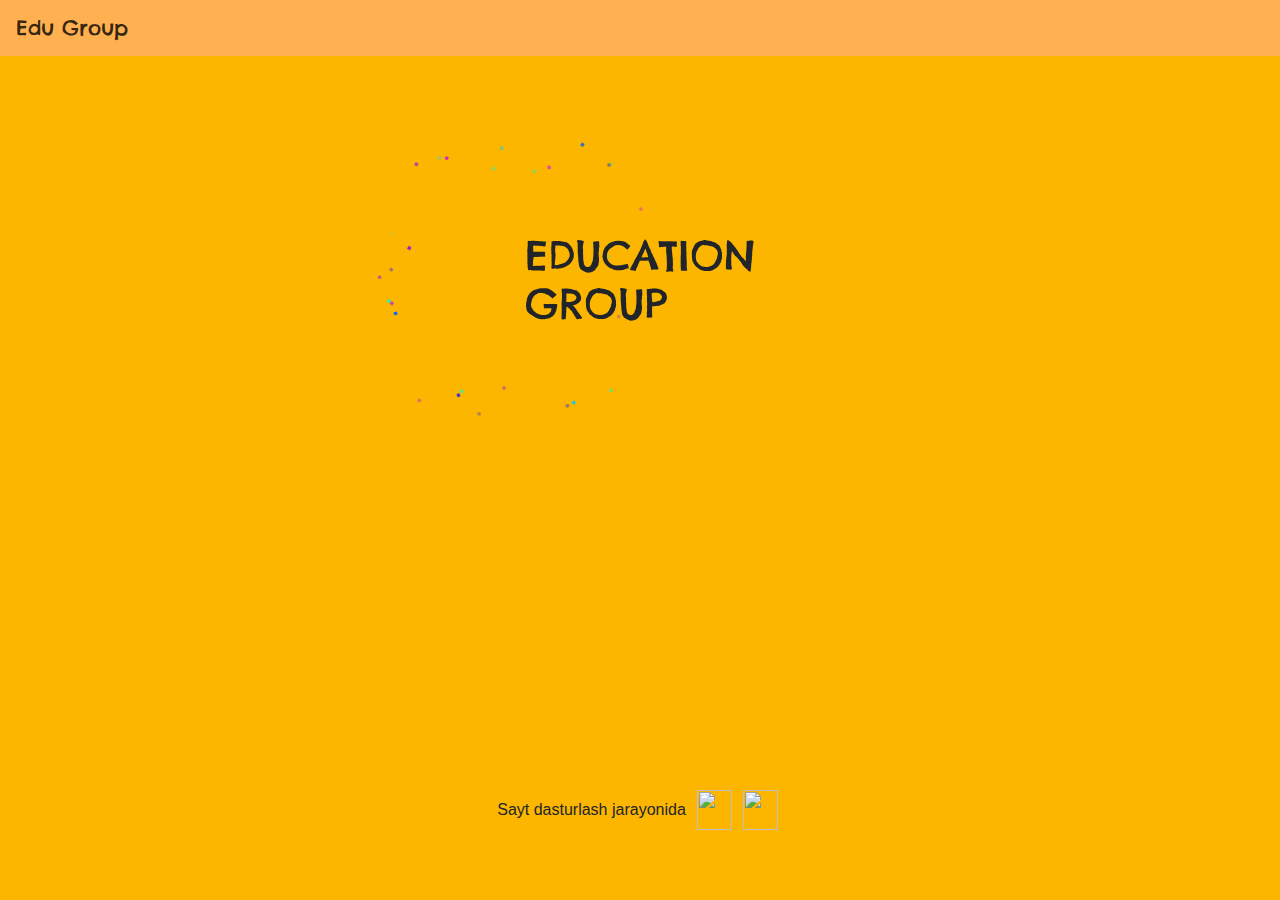
==== index.html @ 7aed4be2 "Update index.html" ====
<!DOCTYPE html>
<html lang="ru">
<head>
    <!-- Кодировка веб-страницы -->
    <meta charset="utf-8">
    <link rel="stylesheet" type="text/css" href="css/style.css">
    <!-- Настройка viewport -->
    <meta name="viewport" content="width=device-width, initial-scale=1, shrink-to-fit=no">
    <link rel="stylesheet" href="https://maxcdn.bootstrapcdn.com/bootstrap/4.0.0/css/bootstrap.min.css" integrity="sha384-Gn5384xqQ1aoWXA+058RXPxPg6fy4IWvTNh0E263XmFcJlSAwiGgFAW/dAiS6JXm" crossorigin="anonymous">
    <script src="https://maxcdn.bootstrapcdn.com/bootstrap/4.0.0/js/bootstrap.min.js" integrity="sha384-JZR6Spejh4U02d8jOt6vLEHfe/JQGiRRSQQxSfFWpi1MquVdAyjUar5+76PVCmYl" crossorigin="anonymous"></script>
    
</head>
<body>

    <nav class="navbar navbar-custom">
        <a class="navbar-brand" href="#">Edu Group</a>    
        <div class="collapse navbar-collapse" id="navbarSupportedContent">
          <ul class="navbar-nav mr-auto">
            <li class="nav-item active">
              <a class="nav-link" href="#">Home <span class="sr-only">(current)</span></a>
            </li>
            <li class="nav-item">
              <a class="nav-link" href="#">Link</a>
            </li>            
          </ul>
        </div>
	  </nav>
      <div>
		<canvas id="myCanvas"></canvas>
        <h1 id="button">Education Group</h1>
      </div>
        <ul class="hr">
            <li>Sayt dasturlash jarayonida</li>  
        <li><a href="https://t.me/iminjanov1"><img src="svg/telegram.svg" width="35" 
            height="40"></a></li>
        <li><a href="https://www.instagram.com"><img src="svg/instagram.svg" width="35" 
            height="40"></a></li> 
              
        </ul>
      
    
    <script src="https://ajax.googleapis.com/ajax/libs/jquery/3.3.1/jquery.min.js"></script>
    <script src="https://maxcdn.bootstrapcdn.com/bootstrap/3.3.7/js/bootstrap.min.js"
    integrity="sha384-Tc5IQib027qvyjSMfHjOMaLkfuWVxZxUPnCJA7l2mCWNIpG9mGCD8wGNIcPD7Txa"
    crossorigin="anonymous"></script>
    <script>
window.requestAnimFrame = (function () {
		return  window.requestAnimationFrame ||
			window.webkitRequestAnimationFrame ||
			window.mozRequestAnimationFrame ||
			window.oRequestAnimationFrame ||
			window.msRequestAnimationFrame ||
			function (callback) {
				window.setTimeout(callback, 1000 / 60);
			};
	})();

	Math.randMinMax = function(min, max, round) {
		var val = min + (Math.random() * (max - min));
		
		if( round ) val = Math.round( val );
		
		return val;
	};
	Math.TO_RAD = Math.PI/180;
	Math.getAngle = function( x1, y1, x2, y2 ) {
		
		var	dx = x1 - x2,
			dy = y1 - y2;
		
		return Math.atan2(dy,dx);
	};
	Math.getDistance = function( x1, y1, x2, y2 ) {
		
		var 	xs = x2 - x1,
			ys = y2 - y1;		
		
		xs *= xs;
		ys *= ys;
		 
		return Math.sqrt( xs + ys );
	};

	var 	FX = {};

	(function() {
		
		var	canvas = document.getElementById('myCanvas'),
			ctx = canvas.getContext('2d'),
			lastUpdate = new Date(),
			mouseUpdate = new Date(),
			lastMouse = [],
			width, height;

		FX.particles = [];

		setFullscreen();
		document.getElementById('button').addEventListener('mousedown', buttonEffect);

		function buttonEffect() {

			var button = document.getElementById('button'),
				height = button.offsetHeight,
				left = button.offsetLeft,
				top = button.offsetTop,
				width = button.offsetWidth,
				x, y, degree;

			for(var i=0;i<40;i=i+1) {

				if( Math.random() < 0.5 ) {

					y = Math.randMinMax(top, top+height);

					if( Math.random() < 0.5 ) {
						x = left;
						degree = Math.randMinMax(-45,45);
					} else {
						x = left + width;
						degree = Math.randMinMax(135,225);
					}
          
				} else {

					x = Math.randMinMax(left, left+width);

					if( Math.random() < 0.5 ) {
						y = top;
						degree = Math.randMinMax(45,135);
					} else {
						y = top + height;
						degree = Math.randMinMax(-135, -45);
					}
					
				}
				createParticle({
					x: x,
					y: y,
					degree: degree,
					speed: Math.randMinMax(100, 150),
					vs: Math.randMinMax(-4,-1)
				});
			}
		}
		window.setTimeout(buttonEffect, 100); 

		loop();

		window.addEventListener('resize', setFullscreen );

		function createParticle( args ) {

			var options = {
				x: width/2,
				y: height/2,
				color: 'hsla('+ Math.randMinMax(160, 290) +', 100%, 50%, '+(Math.random().toFixed(2))+')',
				degree: Math.randMinMax(0, 360),
				speed: Math.randMinMax(300, 350),
				vd: Math.randMinMax(-90,90),
				vs: Math.randMinMax(-8,-5)
			};

			for (key in args) {
			  options[key] = args[key];
			}

			FX.particles.push( options );
		}

		function loop() {

			var 	thisUpdate = new Date(),
				delta = (lastUpdate - thisUpdate) / 1000,
				amount = FX.particles.length,
				size = 2,
				i = 0,
				p;

			ctx.fillStyle = 'rgba(252, 182, 0)';
			ctx.fillRect(0,0,width,height);

			ctx.globalCompositeStyle = 'lighter';

			for(;i<amount;i=i+1) {

				p = FX.particles[ i ];

				p.degree += (p.vd * delta);
				p.speed += (p.vs);// * delta);
				if( p.speed < 0 ) continue;

				p.x += Math.cos(p.degree * Math.TO_RAD) * (p.speed * delta);
				p.y += Math.sin(p.degree * Math.TO_RAD) * (p.speed * delta);

				ctx.save();
			
				ctx.translate( p.x, p.y );
				ctx.rotate( p.degree * Math.TO_RAD );

				ctx.fillStyle = p.color;
				ctx.fillRect( -size, -size, size*2, size*2 );

				ctx.restore();
			}

			lastUpdate = thisUpdate;

			requestAnimFrame( loop );
		}

		function setFullscreen() {
			width = canvas.width = window.innerWidth;
			height = canvas.height = window.innerHeight;
		};
	})();
    </script>
</body>
</html>
---- css/style.css ----
@import url('https://fonts.googleapis.com/css2?family=Chelsea+Market&display=swap');

   /* h1 {
    font-family: 'Chelsea Market' !important; 
    height: 10em;
    display: flex;
    align-items: center !important;
    justify-content: center !important;
   } */

   h3{
    display: flex;
    align-items: center;
    justify-content: center;
   }
   span{
       color: rgb(248, 29, 29);
   }

body {
    background : #fcb600 !important;
}

ul.hr {
    margin: 0; /* Обнуляем значение отступов */
    padding: 4px; /* Значение полей */
    display: flex;
    align-items: center;
    justify-content: center;
   }
   ul.hr li {
    display: inline; /* Отображать как строчный элемент */
    margin-right: 5px; /* Отступ слева */
    padding: 3px; /* Поля вокруг текста */
   }

.navbar-custom {
    background-color: #ffb151;
}
/* change the brand and text color */
.navbar-custom .navbar-brand,
.navbar-custom .navbar-text {
    color: rgba(0, 0, 0, 0.8);
    font-family: 'Chelsea Market' !important; 

}
#button {
    font-family: 'Chelsea Market' !important; 
    height: 5em;
    display: flex;
    align-items: center !important;
    justify-content: center !important;
    position: absolute;
    text-transform: uppercase;
    left: 50%;
    width: 200px;
    margin-left: -100px;
    top: 20%;
    cursor: pointer;
    outline: 0 !important;

    animation: pulse 1s infinite alternate;
    transition: background 0.4s, border 0.2s, margin 0.2s;
}
#button:hover {

    animation: none;
}
#button:active {
    border-bottom-width: 0;
    margin-top: 5px;
}
@keyframes pulse {
    0% {
        margin-top: 0px;
    }
    100% {
        margin-top: 5px; 
    } 
}
#myCanvas{
        width: 80%;
}
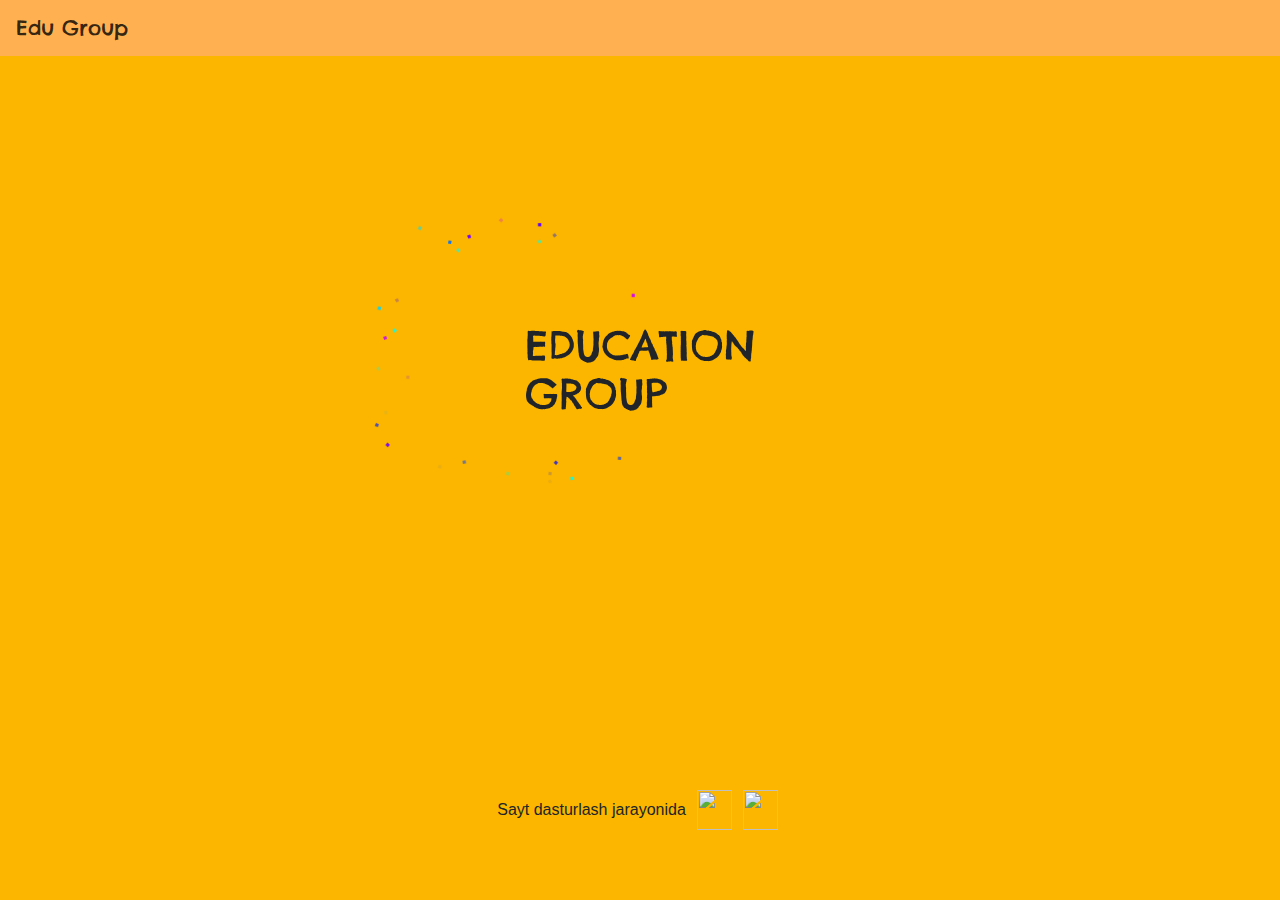
==== commit a9a877a5: "Update index.html" ====
--- a/index.html
+++ b/index.html
@@ -3,6 +3,9 @@
 <head>
     <!-- Кодировка веб-страницы -->
     <meta charset="utf-8">
+    <title>Education Group</title>
+    <meta name = "description" content="Education Group"/>
+    <meta property="twitter:title" content="&laquo;Education Group&raquo;"/>
     <link rel="stylesheet" type="text/css" href="css/style.css">
     <!-- Настройка viewport -->
     <meta name="viewport" content="width=device-width, initial-scale=1, shrink-to-fit=no">
--- a/css/style.css
+++ b/css/style.css
@@ -1,83 +1,83 @@
-@import url('https://fonts.googleapis.com/css2?family=Chelsea+Market&display=swap');
+    @import url('https://fonts.googleapis.com/css2?family=Chelsea+Market&display=swap');
 
-   /* h1 {
-    font-family: 'Chelsea Market' !important; 
-    height: 10em;
-    display: flex;
-    align-items: center !important;
-    justify-content: center !important;
-   } */
+    /* h1 {
+        font-family: 'Chelsea Market' !important; 
+        height: 10em;
+        display: flex;
+        align-items: center !important;
+        justify-content: center !important;
+    } */
 
-   h3{
-    display: flex;
-    align-items: center;
-    justify-content: center;
-   }
-   span{
-       color: rgb(248, 29, 29);
-   }
+    h3{
+        display: flex;
+        align-items: center;
+        justify-content: center;
+    }
+    span{
+        color: rgb(248, 29, 29);
+    }
 
-body {
-    background : #fcb600 !important;
-}
+    body {
+        background : #fcb600 !important;
+    }
 
-ul.hr {
-    margin: 0; /* Обнуляем значение отступов */
-    padding: 4px; /* Значение полей */
-    display: flex;
-    align-items: center;
-    justify-content: center;
-   }
-   ul.hr li {
-    display: inline; /* Отображать как строчный элемент */
-    margin-right: 5px; /* Отступ слева */
-    padding: 3px; /* Поля вокруг текста */
-   }
+    ul.hr {
+        margin: 0; /* Обнуляем значение отступов */
+        padding: 4px; /* Значение полей */
+        display: flex;
+        align-items: center;
+        justify-content: center;
+    }
+    ul.hr li {
+        display: inline; /* Отображать как строчный элемент */
+        margin-right: 5px; /* Отступ слева */
+        padding: 3px; /* Поля вокруг текста */
+    }
 
-.navbar-custom {
-    background-color: #ffb151;
-}
-/* change the brand and text color */
-.navbar-custom .navbar-brand,
-.navbar-custom .navbar-text {
-    color: rgba(0, 0, 0, 0.8);
-    font-family: 'Chelsea Market' !important; 
+    .navbar-custom {
+        background-color: #ffb151;
+    }
+    /* change the brand and text color */
+    .navbar-custom .navbar-brand,
+    .navbar-custom .navbar-text {
+        color: rgba(0, 0, 0, 0.8);
+        font-family: 'Chelsea Market' !important; 
 
-}
-#button {
-    font-family: 'Chelsea Market' !important; 
-    height: 5em;
-    display: flex;
-    align-items: center !important;
-    justify-content: center !important;
-    position: absolute;
-    text-transform: uppercase;
-    left: 50%;
-    width: 200px;
-    margin-left: -100px;
-    top: 20%;
-    cursor: pointer;
-    outline: 0 !important;
+    }
+    #button {
+        font-family: 'Chelsea Market' !important; 
+        height: 5em;
+        display: flex;
+        align-items: center !important;
+        justify-content: center !important;
+        position: absolute;
+        text-transform: uppercase;
+        left: 50%;
+        width: 200px;
+        margin-left: -100px;
+        top: 30%;
+        cursor: pointer;
+        outline: 0 !important;
 
-    animation: pulse 1s infinite alternate;
-    transition: background 0.4s, border 0.2s, margin 0.2s;
-}
-#button:hover {
+        animation: pulse 1s infinite alternate;
+        transition: background 0.4s, border 0.2s, margin 0.2s;
+    }
+    #button:hover {
+        animation: none;
+    }
+    #button:active {
+        border-bottom-width: 0;
+        margin-top: 5px;
+    }
+    @keyframes pulse {
+        0% {
+            margin-top: 0px;
+        }
+        100% {
+            margin-top: 6px; 
+        } 
+    }
 
-    animation: none;
-}
-#button:active {
-    border-bottom-width: 0;
-    margin-top: 5px;
-}
-@keyframes pulse {
-    0% {
-        margin-top: 0px;
+    #myCanvas{
+        width: 80%;
     }
-    100% {
-        margin-top: 5px; 
-    } 
-}
-#myCanvas{
-        width: 80%;
-}
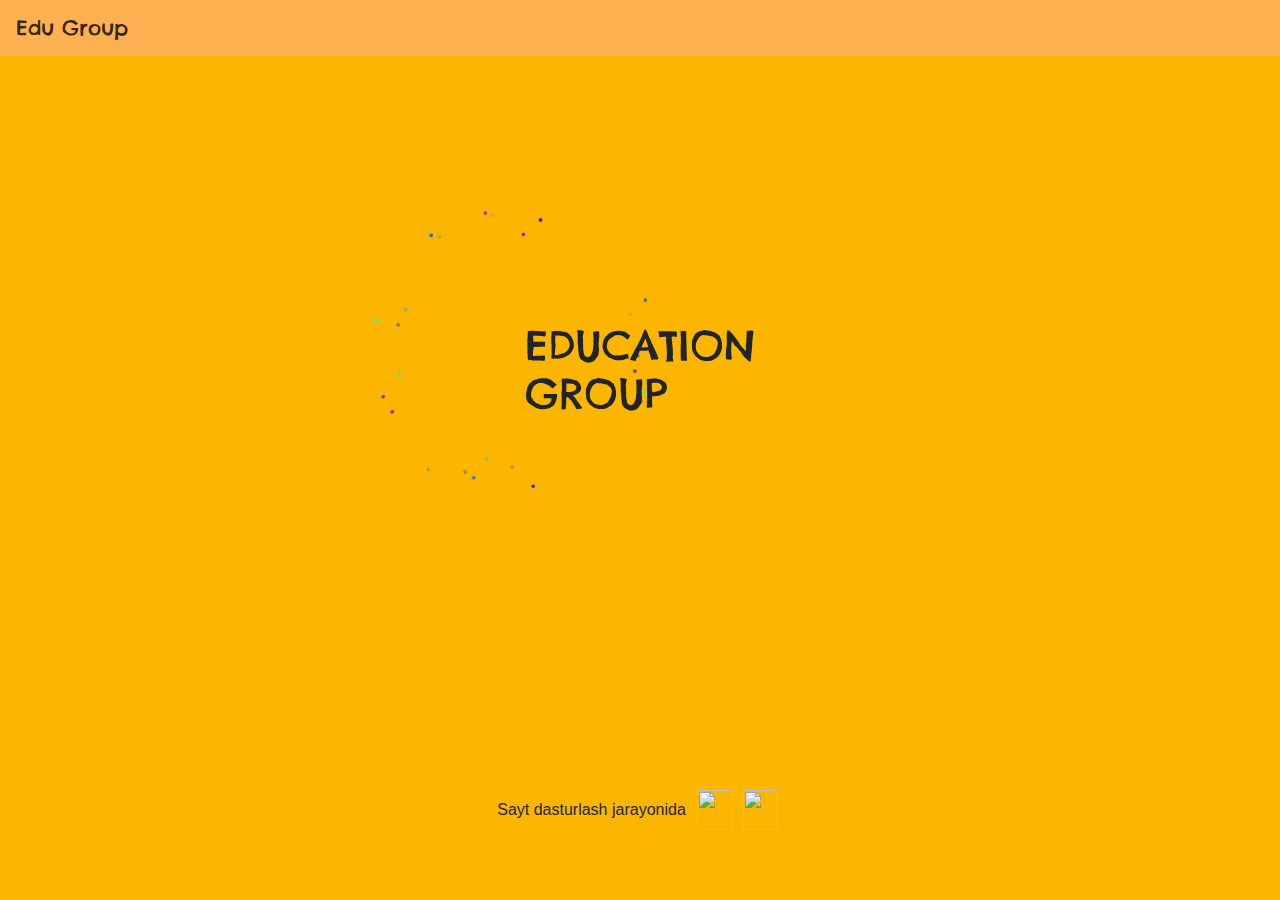
==== commit d5fe20fa: "Update index.html" ====
--- a/index.html
+++ b/index.html
@@ -5,7 +5,9 @@
     <meta charset="utf-8">
     <title>Education Group</title>
     <meta name = "description" content="Education Group"/>
-    <meta property="twitter:title" content="&laquo;Education Group&raquo;"/>
+    <meta property="og:description" content="Education Group">
+    <meta property="og:image" content="image/ep.jpg">
+    <meta property="twitter:title" content="Education Group"/>
     <link rel="stylesheet" type="text/css" href="css/style.css">
     <!-- Настройка viewport -->
     <meta name="viewport" content="width=device-width, initial-scale=1, shrink-to-fit=no">
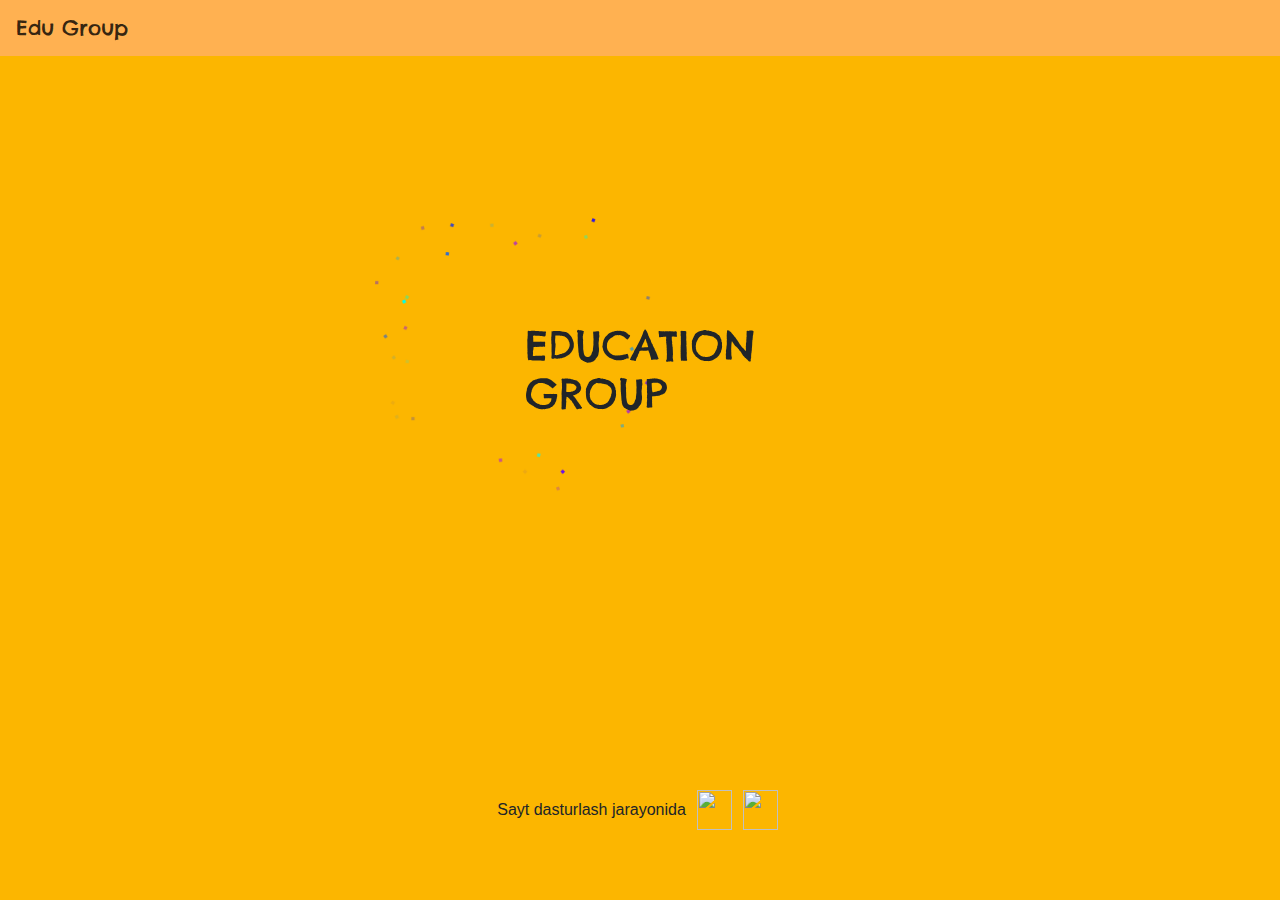
==== commit f3447280: "Update index.html" ====
--- a/index.html
+++ b/index.html
@@ -7,7 +7,9 @@
     <meta name = "description" content="Education Group"/>
     <meta property="og:description" content="Education Group">
     <meta property="og:image" content="image/ep.jpg">
+    <meta property="og:title" content="Education Group">
     <meta property="twitter:title" content="Education Group"/>
+    <meta property="twitter:description" content="Education Group"/>
     <link rel="stylesheet" type="text/css" href="css/style.css">
     <!-- Настройка viewport -->
     <meta name="viewport" content="width=device-width, initial-scale=1, shrink-to-fit=no">
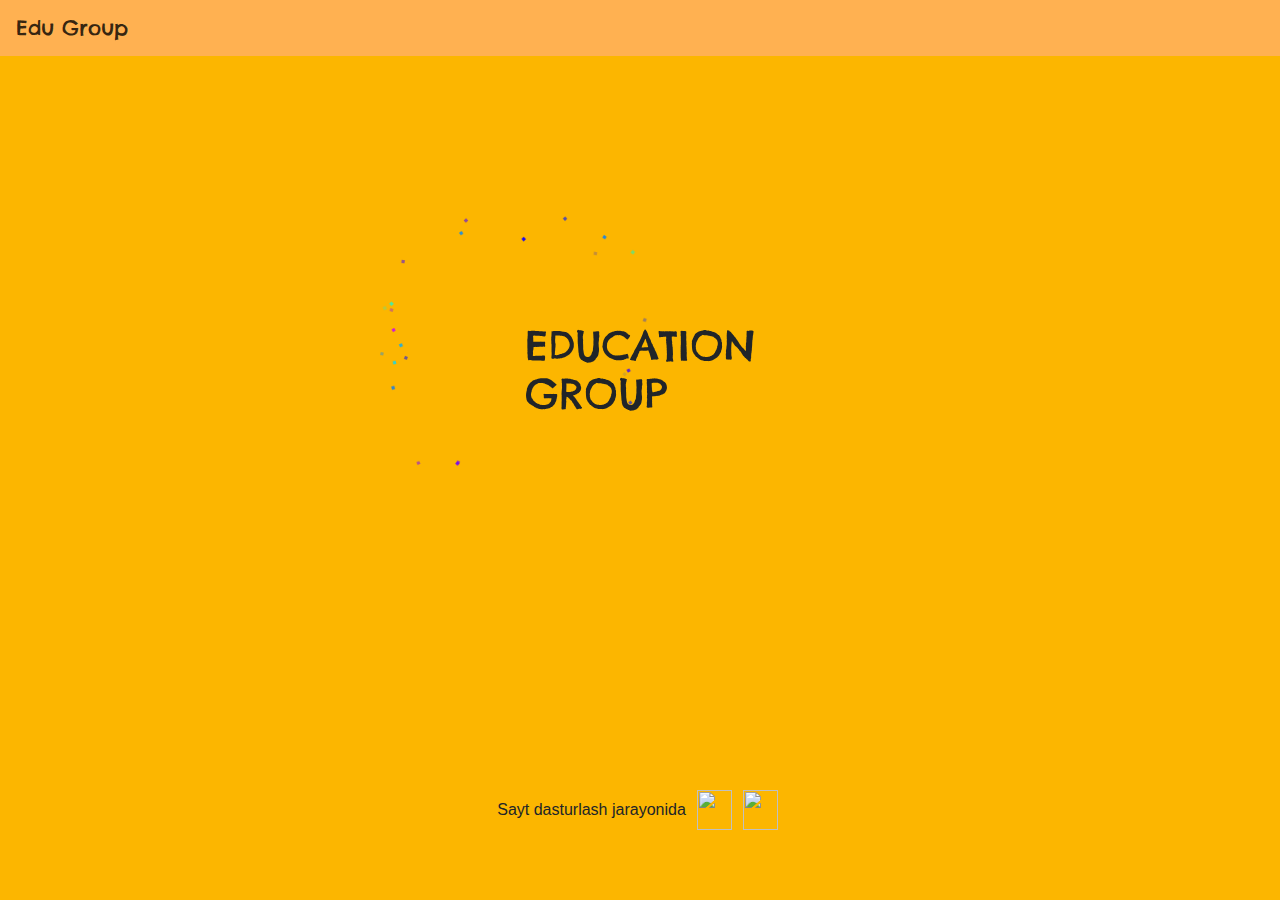
==== commit 2acea996: "Update index.html" ====
--- a/index.html
+++ b/index.html
@@ -40,7 +40,7 @@
             <li>Sayt dasturlash jarayonida</li>  
         <li><a href="https://t.me/iminjanov1"><img src="svg/telegram.svg" width="35" 
             height="40"></a></li>
-        <li><a href="https://www.instagram.com"><img src="svg/instagram.svg" width="35" 
+        <li><a href="https://www.instagram.com/edugroup.uz_kuvasay/"><img src="svg/instagram.svg" width="35" 
             height="40"></a></li> 
               
         </ul>
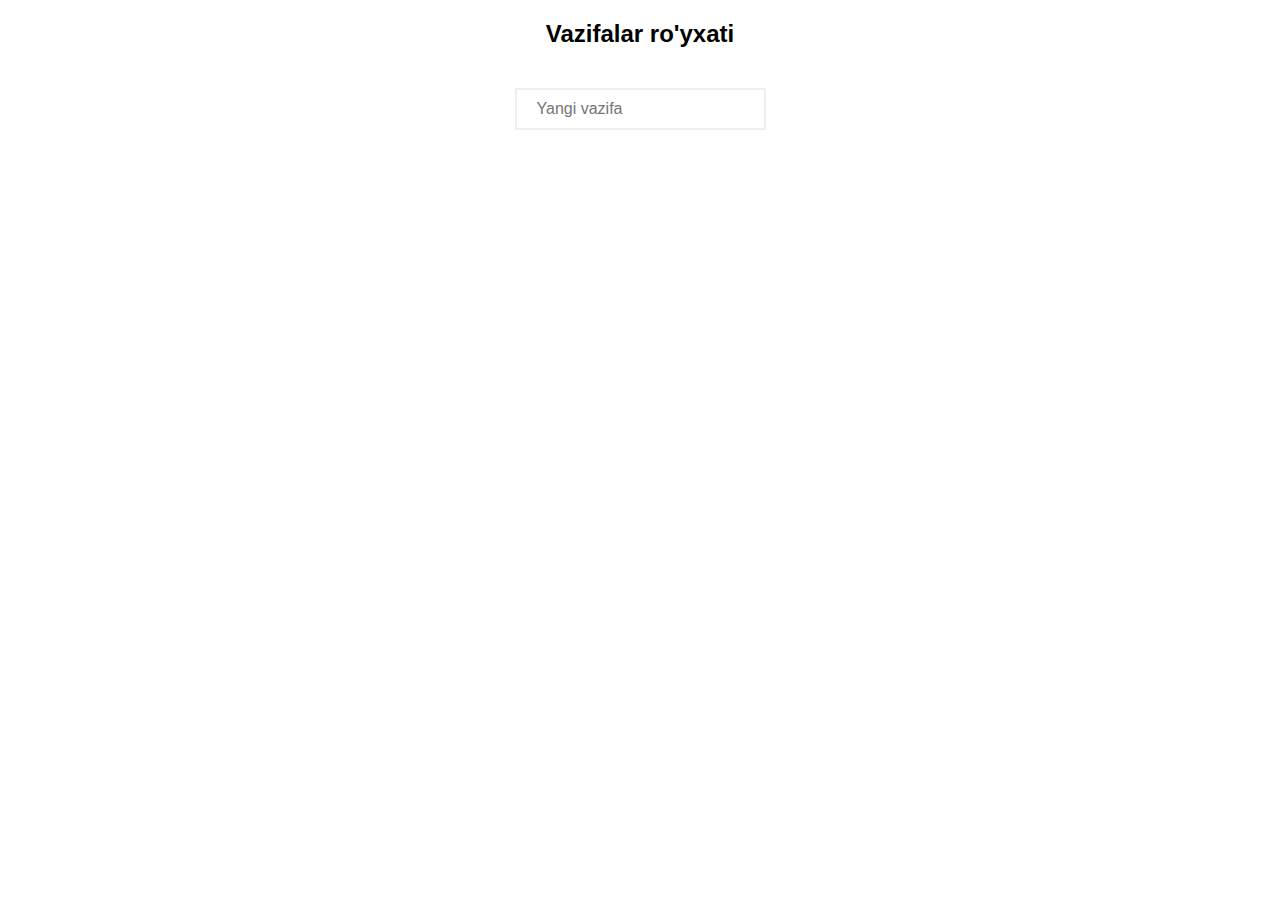
==== commit 6e336c99: "Rename task.html to index.html" ====
--- a/index.html
+++ b/index.html
@@ -1,225 +1,284 @@
 <!DOCTYPE html>
-<html lang="ru">
+<html>
 <head>
-    <!-- Кодировка веб-страницы -->
-    <meta charset="utf-8">
-    <title>Education Group</title>
-    <meta name = "description" content="Education Group"/>
-    <meta property="og:description" content="Education Group">
-    <meta property="og:image" content="image/ep.jpg">
-    <meta property="og:title" content="Education Group">
-    <meta property="twitter:title" content="Education Group"/>
-    <meta property="twitter:description" content="Education Group"/>
-    <link rel="stylesheet" type="text/css" href="css/style.css">
-    <!-- Настройка viewport -->
-    <meta name="viewport" content="width=device-width, initial-scale=1, shrink-to-fit=no">
-    <link rel="stylesheet" href="https://maxcdn.bootstrapcdn.com/bootstrap/4.0.0/css/bootstrap.min.css" integrity="sha384-Gn5384xqQ1aoWXA+058RXPxPg6fy4IWvTNh0E263XmFcJlSAwiGgFAW/dAiS6JXm" crossorigin="anonymous">
-    <script src="https://maxcdn.bootstrapcdn.com/bootstrap/4.0.0/js/bootstrap.min.js" integrity="sha384-JZR6Spejh4U02d8jOt6vLEHfe/JQGiRRSQQxSfFWpi1MquVdAyjUar5+76PVCmYl" crossorigin="anonymous"></script>
-    
+	<title>Vazifalar ro'yxati</title>
+	<meta charset="utf-8">
+<meta http-equiv="X-UA-Compatible" content="IE=edge">
+<meta name="viewport" content="width=device-width, initial-scale=1">
+	
+<style type="text/css">
+	
+
+   /*Задаём общие параметры для всей страницы: шрифт и отступы*/
+	
+
+   body{
+	
+
+     text-align: center;
+	
+
+     margin: 10;
+	
+
+     font-family: Verdana, Arial, sans-serif;
+	
+
+     font-size: 16px;
+	
+
+   }
+	
+
+    /* Настраиваем внешний вид поля ввода*/
+	
+
+   input{
+	
+
+     display: inline-block;
+	
+
+     margin: 20px auto;
+	
+
+     border: 2px solid #eee;
+	
+
+     padding: 10px 20px;
+	
+
+     font-family: Verdana, Arial, sans-serif;
+	
+
+     font-size: 16px;
+	
+
+   }
+	
+
+   /*Как будет выглядеть каждый элемент нашего списка*/
+	
+
+   .tdItem{
+	
+
+     text-align: left;
+	
+
+     padding: 10px;
+	
+
+     cursor: default;
+	
+
+     border-radius: 7px;
+	
+
+   }
+	
+
+   /*Что произойдёт, когда мы наведём курсор на любую задачу из списка*/
+	
+
+   .tdItem:hover{
+	
+
+     background-color: lightblue;
+	
+
+   }
+	
+
+ /*Закончили со стилями*/
+	
+
+ </style>
 </head>
 <body>
-
-    <nav class="navbar navbar-custom">
-        <a class="navbar-brand" href="#">Edu Group</a>    
-        <div class="collapse navbar-collapse" id="navbarSupportedContent">
-          <ul class="navbar-nav mr-auto">
-            <li class="nav-item active">
-              <a class="nav-link" href="#">Home <span class="sr-only">(current)</span></a>
-            </li>
-            <li class="nav-item">
-              <a class="nav-link" href="#">Link</a>
-            </li>            
-          </ul>
-        </div>
-	  </nav>
-      <div>
-		<canvas id="myCanvas"></canvas>
-        <h1 id="button">Education Group</h1>
-      </div>
-        <ul class="hr">
-            <li>Sayt dasturlash jarayonida</li>  
-        <li><a href="https://t.me/iminjanov1"><img src="svg/telegram.svg" width="35" 
-            height="40"></a></li>
-        <li><a href="https://www.instagram.com/edugroup.uz_kuvasay/"><img src="svg/instagram.svg" width="35" 
-            height="40"></a></li> 
-              
-        </ul>
-      
-    
-    <script src="https://ajax.googleapis.com/ajax/libs/jquery/3.3.1/jquery.min.js"></script>
-    <script src="https://maxcdn.bootstrapcdn.com/bootstrap/3.3.7/js/bootstrap.min.js"
-    integrity="sha384-Tc5IQib027qvyjSMfHjOMaLkfuWVxZxUPnCJA7l2mCWNIpG9mGCD8wGNIcPD7Txa"
-    crossorigin="anonymous"></script>
-    <script>
-window.requestAnimFrame = (function () {
-		return  window.requestAnimationFrame ||
-			window.webkitRequestAnimationFrame ||
-			window.mozRequestAnimationFrame ||
-			window.oRequestAnimationFrame ||
-			window.msRequestAnimationFrame ||
-			function (callback) {
-				window.setTimeout(callback, 1000 / 60);
-			};
-	})();
-
-	Math.randMinMax = function(min, max, round) {
-		var val = min + (Math.random() * (max - min));
-		
-		if( round ) val = Math.round( val );
-		
-		return val;
-	};
-	Math.TO_RAD = Math.PI/180;
-	Math.getAngle = function( x1, y1, x2, y2 ) {
-		
-		var	dx = x1 - x2,
-			dy = y1 - y2;
-		
-		return Math.atan2(dy,dx);
-	};
-	Math.getDistance = function( x1, y1, x2, y2 ) {
-		
-		var 	xs = x2 - x1,
-			ys = y2 - y1;		
-		
-		xs *= xs;
-		ys *= ys;
-		 
-		return Math.sqrt( xs + ys );
-	};
-
-	var 	FX = {};
-
-	(function() {
-		
-		var	canvas = document.getElementById('myCanvas'),
-			ctx = canvas.getContext('2d'),
-			lastUpdate = new Date(),
-			mouseUpdate = new Date(),
-			lastMouse = [],
-			width, height;
-
-		FX.particles = [];
-
-		setFullscreen();
-		document.getElementById('button').addEventListener('mousedown', buttonEffect);
-
-		function buttonEffect() {
-
-			var button = document.getElementById('button'),
-				height = button.offsetHeight,
-				left = button.offsetLeft,
-				top = button.offsetTop,
-				width = button.offsetWidth,
-				x, y, degree;
-
-			for(var i=0;i<40;i=i+1) {
-
-				if( Math.random() < 0.5 ) {
-
-					y = Math.randMinMax(top, top+height);
-
-					if( Math.random() < 0.5 ) {
-						x = left;
-						degree = Math.randMinMax(-45,45);
-					} else {
-						x = left + width;
-						degree = Math.randMinMax(135,225);
-					}
-          
-				} else {
-
-					x = Math.randMinMax(left, left+width);
-
-					if( Math.random() < 0.5 ) {
-						y = top;
-						degree = Math.randMinMax(45,135);
-					} else {
-						y = top + height;
-						degree = Math.randMinMax(-135, -45);
-					}
-					
-				}
-				createParticle({
-					x: x,
-					y: y,
-					degree: degree,
-					speed: Math.randMinMax(100, 150),
-					vs: Math.randMinMax(-4,-1)
-				});
-			}
-		}
-		window.setTimeout(buttonEffect, 100); 
-
-		loop();
-
-		window.addEventListener('resize', setFullscreen );
-
-		function createParticle( args ) {
-
-			var options = {
-				x: width/2,
-				y: height/2,
-				color: 'hsla('+ Math.randMinMax(160, 290) +', 100%, 50%, '+(Math.random().toFixed(2))+')',
-				degree: Math.randMinMax(0, 360),
-				speed: Math.randMinMax(300, 350),
-				vd: Math.randMinMax(-90,90),
-				vs: Math.randMinMax(-8,-5)
-			};
-
-			for (key in args) {
-			  options[key] = args[key];
-			}
-
-			FX.particles.push( options );
-		}
-
-		function loop() {
-
-			var 	thisUpdate = new Date(),
-				delta = (lastUpdate - thisUpdate) / 1000,
-				amount = FX.particles.length,
-				size = 2,
-				i = 0,
-				p;
-
-			ctx.fillStyle = 'rgba(252, 182, 0)';
-			ctx.fillRect(0,0,width,height);
-
-			ctx.globalCompositeStyle = 'lighter';
-
-			for(;i<amount;i=i+1) {
-
-				p = FX.particles[ i ];
-
-				p.degree += (p.vd * delta);
-				p.speed += (p.vs);// * delta);
-				if( p.speed < 0 ) continue;
-
-				p.x += Math.cos(p.degree * Math.TO_RAD) * (p.speed * delta);
-				p.y += Math.sin(p.degree * Math.TO_RAD) * (p.speed * delta);
-
-				ctx.save();
-			
-				ctx.translate( p.x, p.y );
-				ctx.rotate( p.degree * Math.TO_RAD );
-
-				ctx.fillStyle = p.color;
-				ctx.fillRect( -size, -size, size*2, size*2 );
-
-				ctx.restore();
-			}
-
-			lastUpdate = thisUpdate;
-
-			requestAnimFrame( loop );
-		}
-
-		function setFullscreen() {
-			width = canvas.width = window.innerWidth;
-			height = canvas.height = window.innerHeight;
-		};
-	})();
-    </script>
+	 <div class="container" style="width: 400px; margin: auto;">
+
+<!-- Ограничиваем ширину списка задач и ставим его по центру -->
+
+   <h2 class="todo__caption">Vazifalar ro'yxati</h2>
+   <!-- Заголовок списка -->
+
+   <!-- Дальше будет поле ввода, куда пишем новые задачи -->
+   <div id="tdlApp">
+     <input type="text" class="form-control" placeholder="Yangi vazifa">
+     <!-- Создаём пока ещё пустой список -->
+    <div class="tdlDiv">
+       <ul class="tdList list-unstyled">
+         <!-- Тут появятся наши задачи, когда мы их добавим -->
+       </ul>
+     </div>
+   </div>
+ 
+</div>
+<audio id="mySound">
+    <source src="tuturu_1.mp3" type="audio/mpeg">
+</audio>
+	
+
+	
+
+<script src="https://cdnjs.cloudflare.com/ajax/libs/jquery/2.1.3/jquery.min.js">
+	
+
+</script>
+
+	
+<script>
+	
+  		
+var List = $('#tdlApp ul');
+	
+
+var Mask = 'tdl_';
+	
+function showTasks(){
+	
+
+     // Узнаём размер хранилища
+	
+     var Storage_size = localStorage.length;
+
+	
+
+     // Если в хранилище что-то есть…
+	
+     if (Storage_size > 0){
+
+	
+
+       // то берём и добавляем это в задачи  
+	
+       for (var i = 0; i < Storage_size; i++){
+
+	
+
+         var key = localStorage.key(i);
+	
+
+         if(key.indexOf(Mask) == 0){
+	
+
+           // и делаем это элементами списка
+	
+
+           $('<li></li>').addClass('tdItem')
+	
+
+             .attr('data-itemid', key)
+	
+
+             .text(localStorage.getItem(key))
+	
+
+             .appendTo(List);
+	
+
+         }
+	
+
+       }
+	
+
+     }
+	
+
+   }
+
+// Если в хранилище уже есть какие-то задачи, то показываем их
+	
+
+showTasks();
+
+	
+$('#tdlApp input').on('keydown',function(e){
+	
+
+     if(e.keyCode != 13) return;
+	
+
+     var str = e.target.value;
+	
+
+     e.target.value = "";
+	
+
+     // Если в поле ввода было что-то написано — начинаем обрабатывать
+	
+
+     if(str.length > 0){
+	
+
+       var number_Id = 0;
+	
+
+       List.children().each(function(index, el){
+	
+
+         var element_Id = $(el).attr('data-itemid').slice(4);
+	
+
+         if(element_Id > number_Id)
+	
+
+           number_Id = element_Id;
+	
+
+       })
+	
+
+       number_Id++;
+	
+
+        // Отправляем новую задачу сразу в память
+	
+
+       localStorage.setItem(Mask+number_Id,str);
+	
+
+       // и добавляем её в конец списка
+	
+
+       $('<li></li>').addClass('tdItem')
+	
+
+         .attr('data-itemid', Mask+number_Id)
+	
+
+         .text(str).appendTo(List);
+	
+
+     }
+	
+
+   });
+
+$(document).on('click','.tdItem', function(e){
+	
+
+     // Находим задачу, по которой кликнули
+	
+
+     var jet = $(e.target);
+	
+
+     // Убираем её из памяти
+	
+
+     localStorage.removeItem(jet.attr('data-itemid'));
+
+     // и убираем её из списка
+	
+
+     jet.remove();
+	document.getElementById('mySound').play();
+
+   })
+</script>
+
 </body>
 </html>
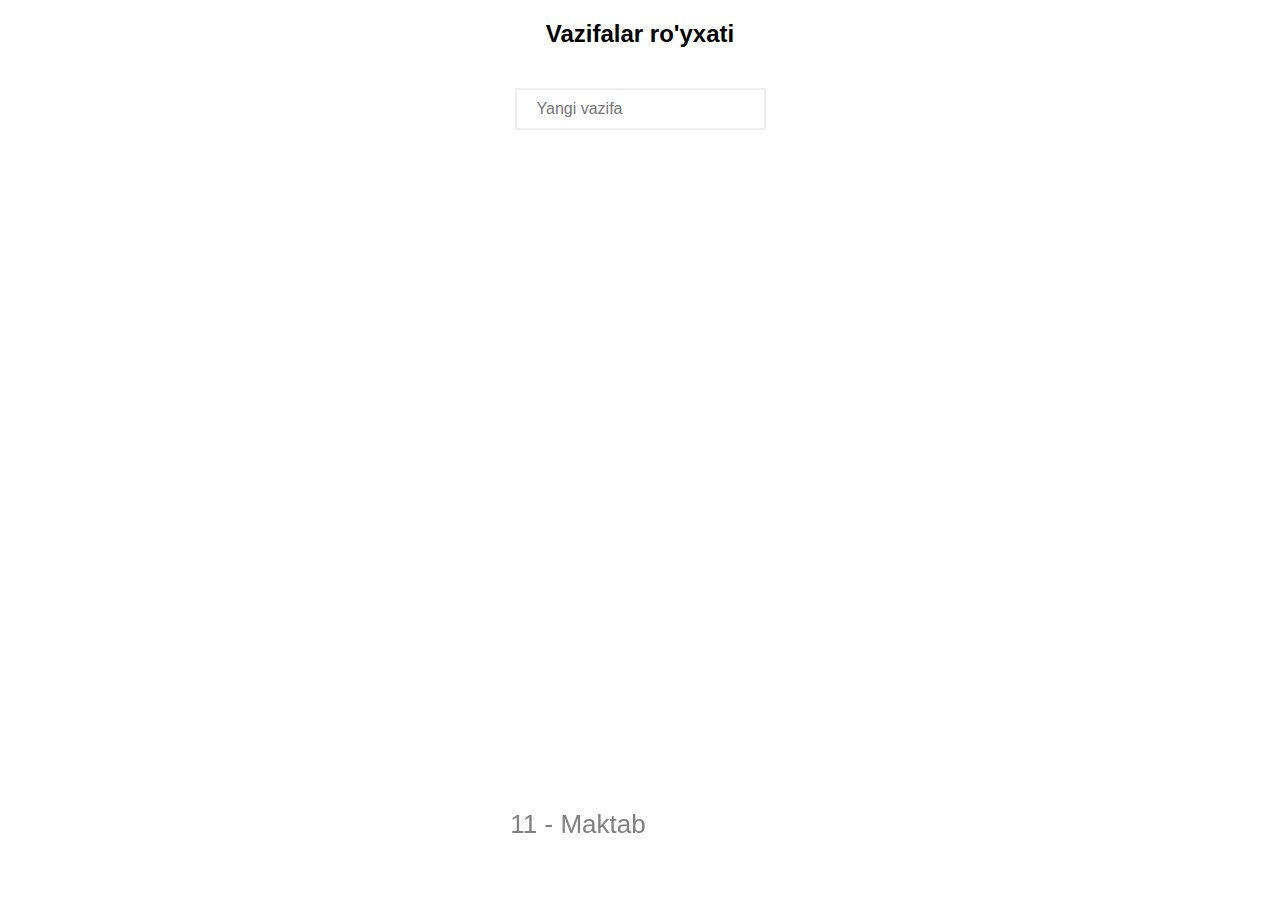
==== commit 5e8165a0: "Update index.html" ====
--- a/index.html
+++ b/index.html
@@ -5,7 +5,12 @@
 	<meta charset="utf-8">
 <meta http-equiv="X-UA-Compatible" content="IE=edge">
 <meta name="viewport" content="width=device-width, initial-scale=1">
-	
+<meta property="og:title" content="Vazifalar ro'yxati">
+<meta property="og:site_name" content="adhamov.me">
+<meta property="og:url" content="adhamov.me">
+<meta property="og:description" content="Vazifalaringizni vaqtida va sidqidildan bajaring!">
+	
+
 <style type="text/css">
 	
 
@@ -89,6 +94,17 @@
 
    }
 	
+
+	.footer-bg{
+		position: fixed; /* Фиксированное положение */
+ 		text-align: center;
+		bottom: 50px; /* Левый нижний угол */
+    padding: 10px; /* Поля вокруг текста */
+    width: 20%;      
+    font-family: Verdana, Arial, sans-serif;
+    font-size: 26px;
+    color: #808080
+	}
 
  /*Закончили со стилями*/
 	
@@ -113,10 +129,15 @@
        </ul>
      </div>
    </div>
+<footer>
+ <div class="footer-bg">
+  11 - Maktab
+ </div>
+</footer>
  
 </div>
 <audio id="mySound">
-    <source src="tuturu_1.mp3" type="audio/mpeg">
+    <source src="succes.wav" type="audio/mpeg">
 </audio>
 	
 
